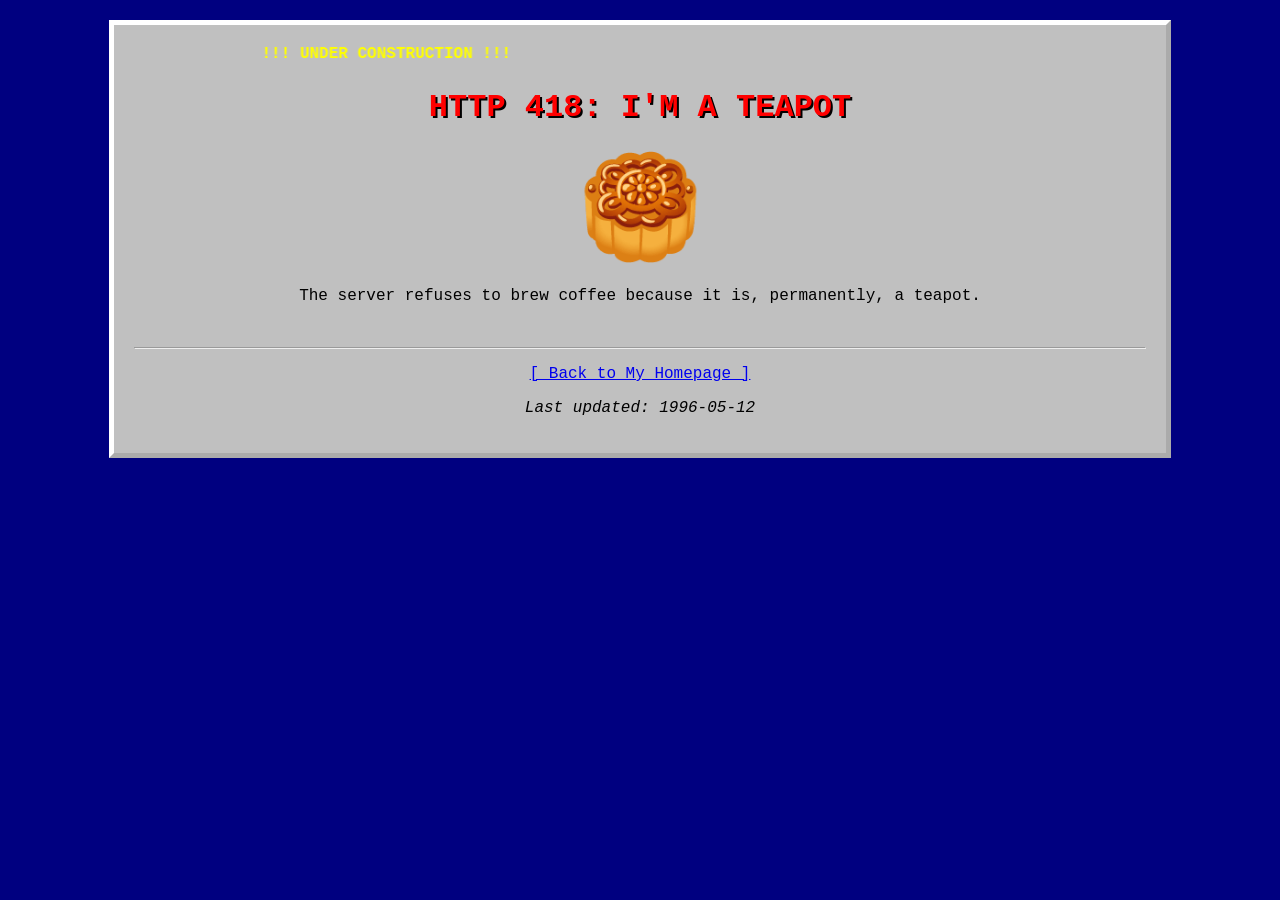
==== frontend/418.html @ 42221427 "fix: use unicode entity for teapot" ====
<!DOCTYPE html>
<html>
<head>
    <title>HTTP 418: I'M A TEAPOT</title>
    <style>
        body {
            background-color: #000080;
            color: #ffffff;
            font-family: "Courier New", Courier, monospace;
        }
        .container {
            background-color: #c0c0c0;
            color: #000000;
            width: 80%;
            margin: 20px auto;
            padding: 20px;
            border: 5px outset #ffffff;
            text-align: center;
        }
        h1 {
            color: #ff0000;
            text-shadow: 2px 2px #000000;
        }
        .teapot-animation {
            font-size: 100px;
            animation: tilt 2s infinite ease-in-out;
            display: inline-block;
        }
        @keyframes tilt {
            0% { transform: rotate(0deg); }
            50% { transform: rotate(20deg); }
            100% { transform: rotate(0deg); }
        }
    </style>
</head>
<body>

<div class="container">
    <marquee behavior="alternate" direction="right" scrollamount="10" style="font-weight: bold; color: yellow;">
        !!! UNDER CONSTRUCTION !!!
    </marquee>

    <h1>HTTP 418: I'M A TEAPOT</h1>

    <div class="teapot-animation">&#x1F96E;</div>

    <p>The server refuses to brew coffee because it is, permanently, a teapot.</p>

    <br>
    <hr>
    <p><a href="/">[ Back to My Homepage ]</a></p>
    <p><i>Last updated: 1996-05-12</i></p>
</div>

</body>
</html>
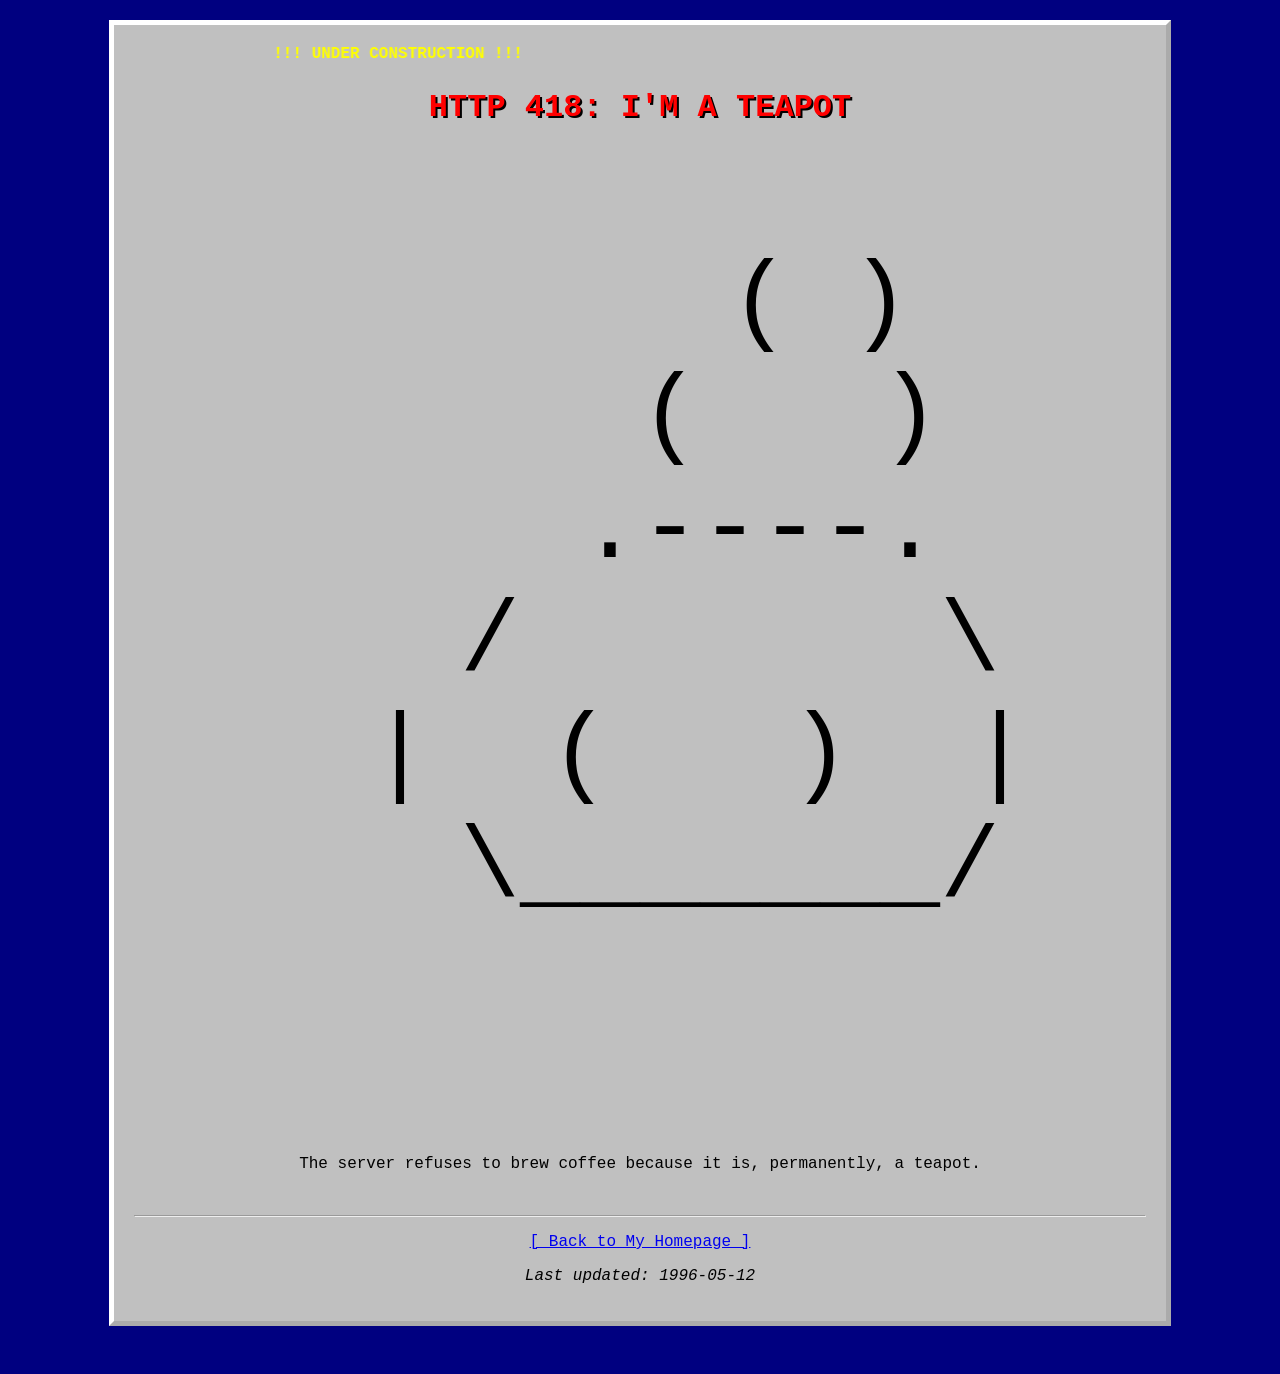
==== commit 37816d4e: "fix: replace broken unicode teapot with ASCII art" ====
--- a/frontend/418.html
+++ b/frontend/418.html
@@ -42,7 +42,15 @@
 
     <h1>HTTP 418: I'M A TEAPOT</h1>
 
-    <div class="teapot-animation">&#x1F96E;</div>
+    <!-- ASCII Teapot -->
+    <pre class="teapot-animation">
+      ( )
+     (   )
+    .----.
+   /       \
+  |  (   )  |
+   \_______/
+    </pre>
 
     <p>The server refuses to brew coffee because it is, permanently, a teapot.</p>
 
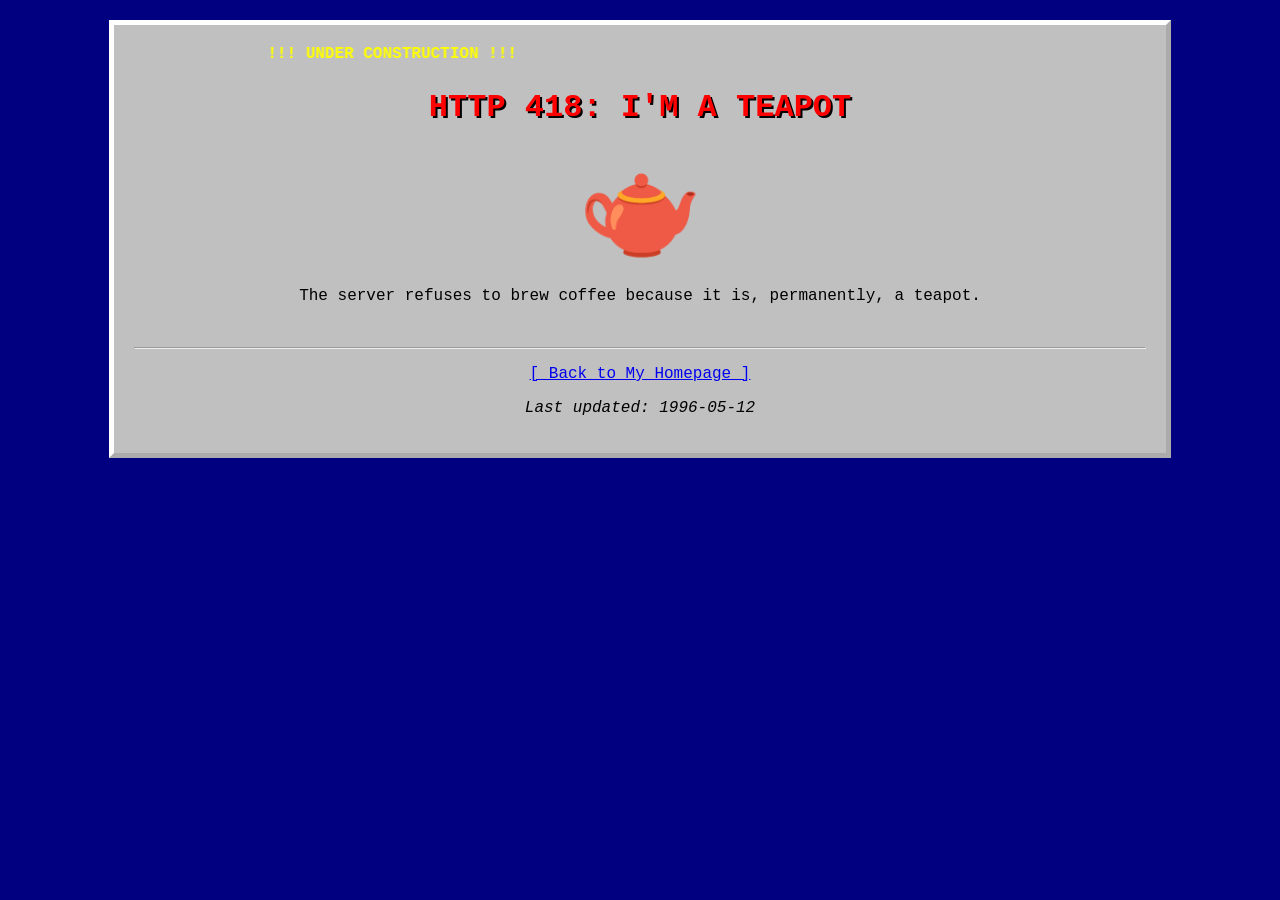
==== commit 8c68f268: "fix: use correct teapot unicode entity" ====
--- a/frontend/418.html
+++ b/frontend/418.html
@@ -43,14 +43,7 @@
     <h1>HTTP 418: I'M A TEAPOT</h1>
 
     <!-- ASCII Teapot -->
-    <pre class="teapot-animation">
-      ( )
-     (   )
-    .----.
-   /       \
-  |  (   )  |
-   \_______/
-    </pre>
+    <div class="teapot-animation">&#x1FAD6;</div>
 
     <p>The server refuses to brew coffee because it is, permanently, a teapot.</p>
 
